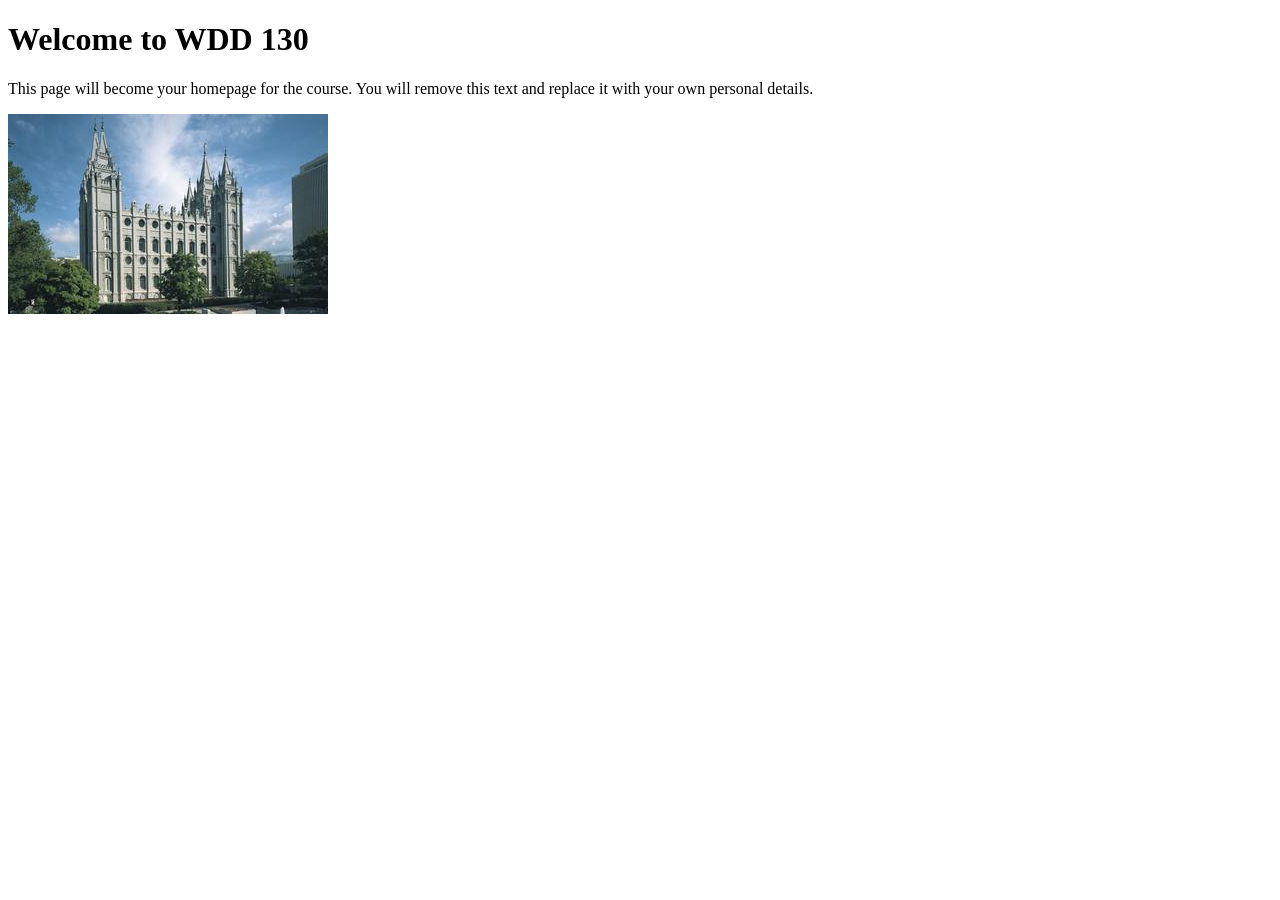
==== index.html @ 5ace6c63 "Initial commit" ====
<!DOCTYPE html>
<html lang="en">

<head>
    <meta charset="UTF-8">
    <meta name="viewport" content="width=device-width, initial-scale=1.0">
    <title>WDD 130 | Personal Homepage</title>
</head>

<body>
    <h1>Welcome to WDD 130</h1>
    <p>This page will become your homepage for the course. You will remove this text and replace it with your own personal details.</p>

    <img src="images/salt-lake-temple.jpg" alt="The Salt Lake Temple.">
</body>

</html>
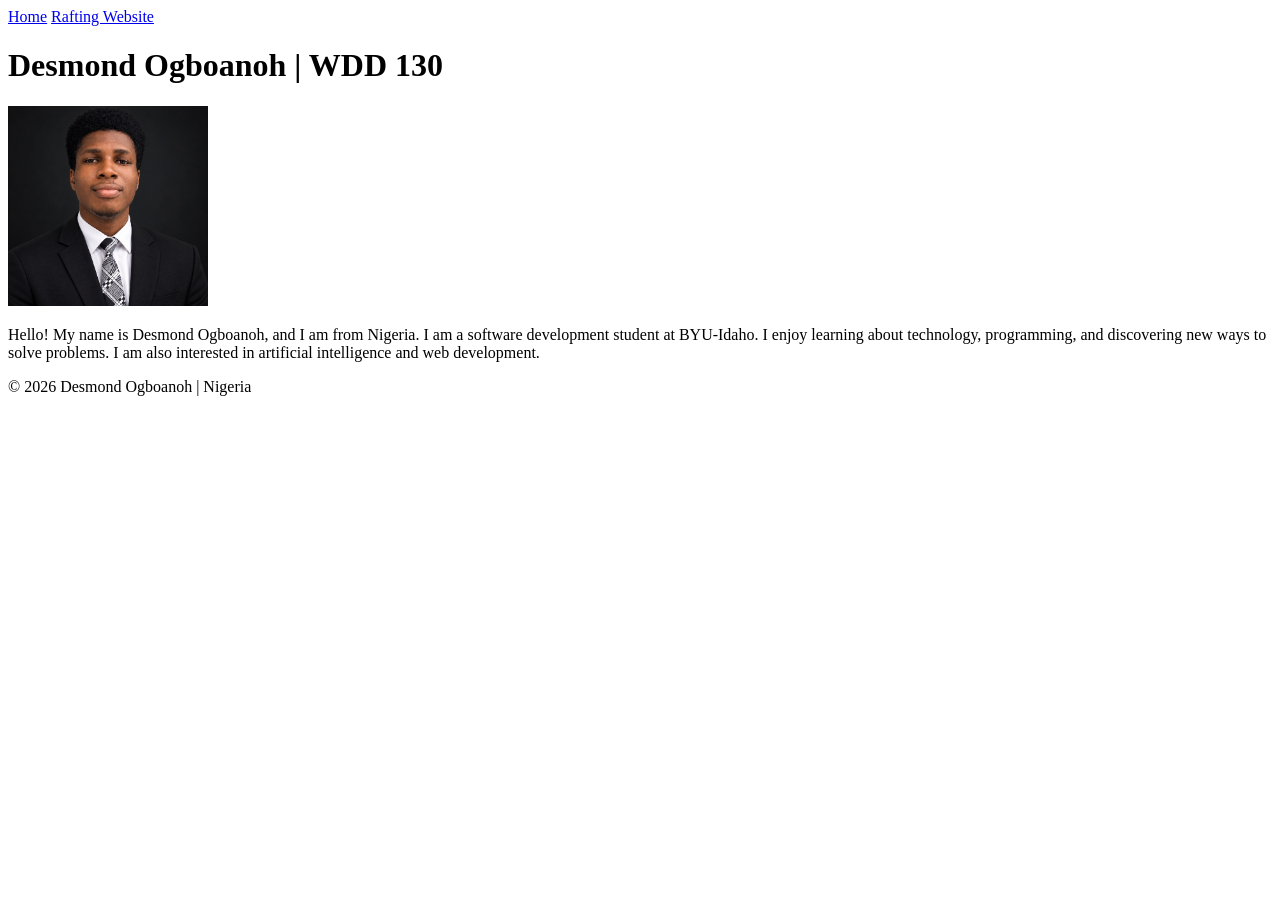
==== commit 4b28ac41: "Complete wdd homepage changes" ====
--- a/index.html
+++ b/index.html
@@ -1,17 +1,37 @@
 <!DOCTYPE html>
-<html lang="en">
+<html lang="en-US">
 
 <head>
-    <meta charset="UTF-8">
+    <meta charset="utf-8">
     <meta name="viewport" content="width=device-width, initial-scale=1.0">
-    <title>WDD 130 | Personal Homepage</title>
+    <title>Desmond Ogboanoh | WDD 130</title>
 </head>
 
 <body>
-    <h1>Welcome to WDD 130</h1>
-    <p>This page will become your homepage for the course. You will remove this text and replace it with your own personal details.</p>
+    <header>
+        <nav>
+            <a href="#">Home</a>
+            <a href="wwr/">Rafting Website</a>
+        </nav>
+    </header>
 
-    <img src="images/salt-lake-temple.jpg" alt="The Salt Lake Temple.">
+    <main>
+        <h1>Desmond Ogboanoh | WDD 130</h1>
+
+        <img src="images/Desmond_profile.jpg" alt="Hello, my name is Desmond Ogboanoh" width="200">
+
+        <p>
+            Hello! My name is Desmond Ogboanoh, and I am from Nigeria.
+            I am a software development student at BYU-Idaho.
+            I enjoy learning about technology, programming, and
+            discovering new ways to solve problems. I am also
+            interested in artificial intelligence and web development.
+        </p>
+    </main>
+
+    <footer>
+        <p>&copy; 2026 Desmond Ogboanoh | Nigeria</p>
+    </footer>
 </body>
 
 </html>
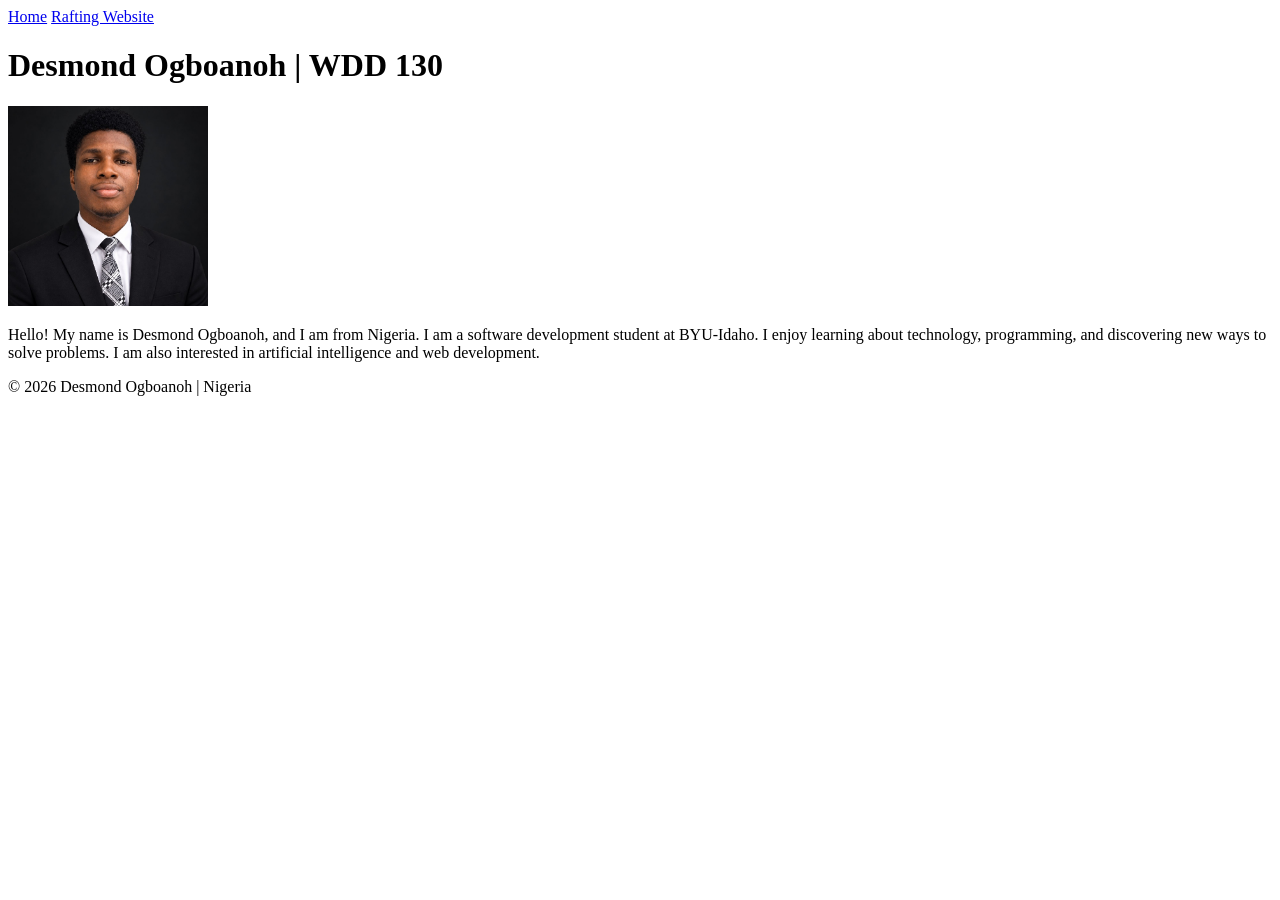
==== commit 41a84902: "Updated file name" ====
--- a/index.html
+++ b/index.html
@@ -18,7 +18,7 @@
     <main>
         <h1>Desmond Ogboanoh | WDD 130</h1>
 
-        <img src="images/Desmond_profile.jpg" alt="Hello, my name is Desmond Ogboanoh" width="200">
+        <img src="images/profile.jpg" alt="Hello, my name is Desmond Ogboanoh" width="200">
 
         <p>
             Hello! My name is Desmond Ogboanoh, and I am from Nigeria.
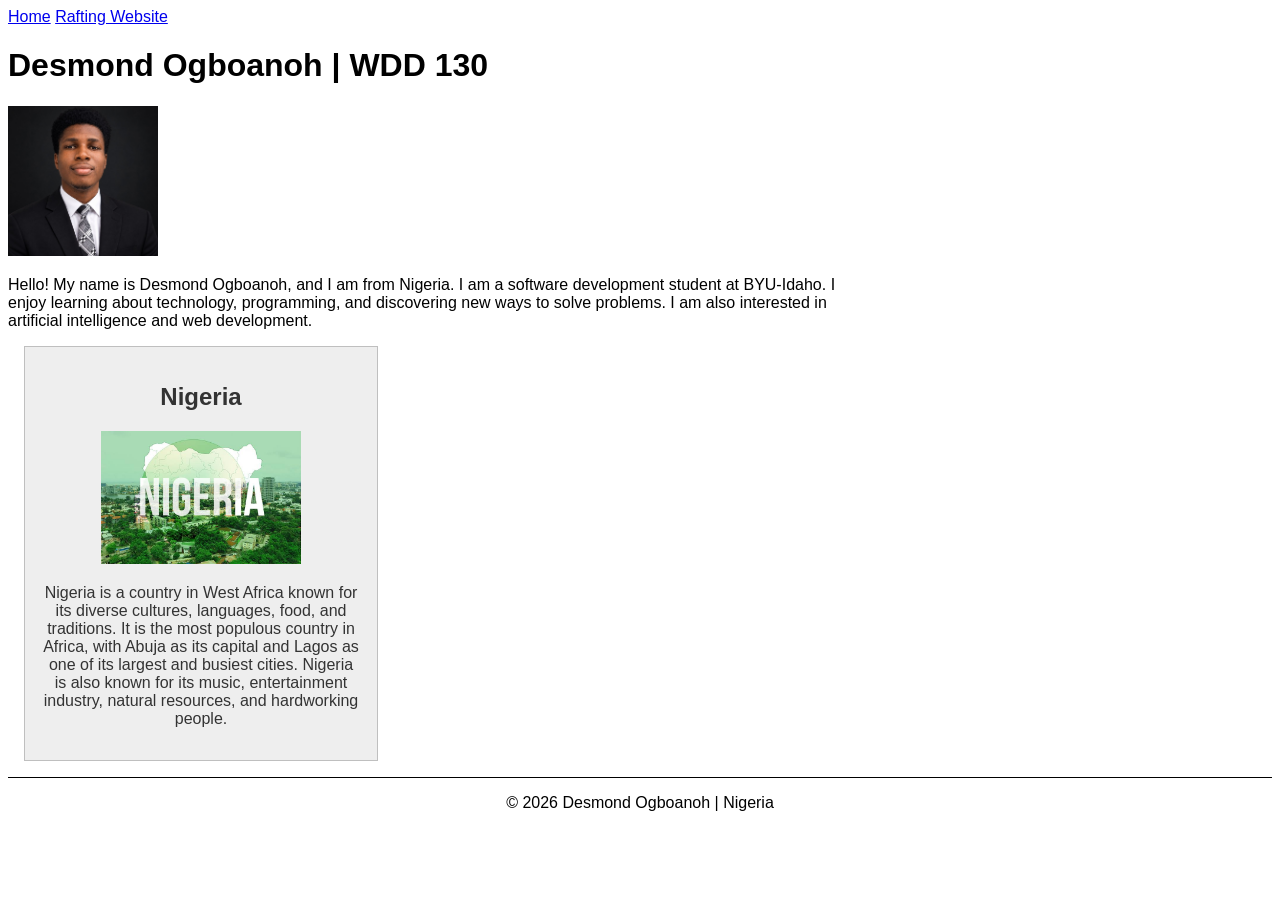
==== commit 60d0e46f: "Completed week 2 Assignment" ====
--- a/index.html
+++ b/index.html
@@ -5,6 +5,9 @@
     <meta charset="utf-8">
     <meta name="viewport" content="width=device-width, initial-scale=1.0">
     <title>Desmond Ogboanoh | WDD 130</title>
+    <meta name="description" content="Desmond Ogboanoh's WDD 130 homepage. A personal introduction to my studies, interests, and background.">
+    <meta name="author" content="Desmond Ogboanoh">
+    <link rel="stylesheet" href="styles/styles.css">
 </head>
 
 <body>
@@ -28,6 +31,17 @@
             interested in artificial intelligence and web development.
         </p>
     </main>
+    <aside>
+        <h2>Nigeria</h2>
+        <img src="images/nigeria.jpg" alt="Beautiful landscape in Nigeria">
+        <p>
+            Nigeria is a country in West Africa known for its diverse cultures,
+            languages, food, and traditions. It is the most populous country
+            in Africa, with Abuja as its capital and Lagos as one of its
+            largest and busiest cities. Nigeria is also known for its music,
+            entertainment industry, natural resources, and hardworking people.
+        </p>
+    </aside>
 
     <footer>
         <p>&copy; 2026 Desmond Ogboanoh | Nigeria</p>
--- a/styles/styles.css
+++ b/styles/styles.css
@@ -0,0 +1,37 @@
+body {
+    font-family: Arial, sans-serif;
+}
+
+main {
+    max-width: 840px;
+}
+
+main img {
+    width: 150px;
+    height: auto;
+}
+
+p {
+    padding: 0;
+}
+
+aside {
+    width: 20rem;
+    margin: 1rem;
+    border: 1px solid rgb(0 0 0 / 0.2);
+    padding: 1rem;
+    background-color: #eee;
+    color: #333;
+    text-align: center;
+}
+
+aside img {
+    width: 200px;
+    height: auto;
+}
+
+footer {
+    margin-top: 15px;
+    border-top: 1px solid #000;
+    text-align: center;
+}
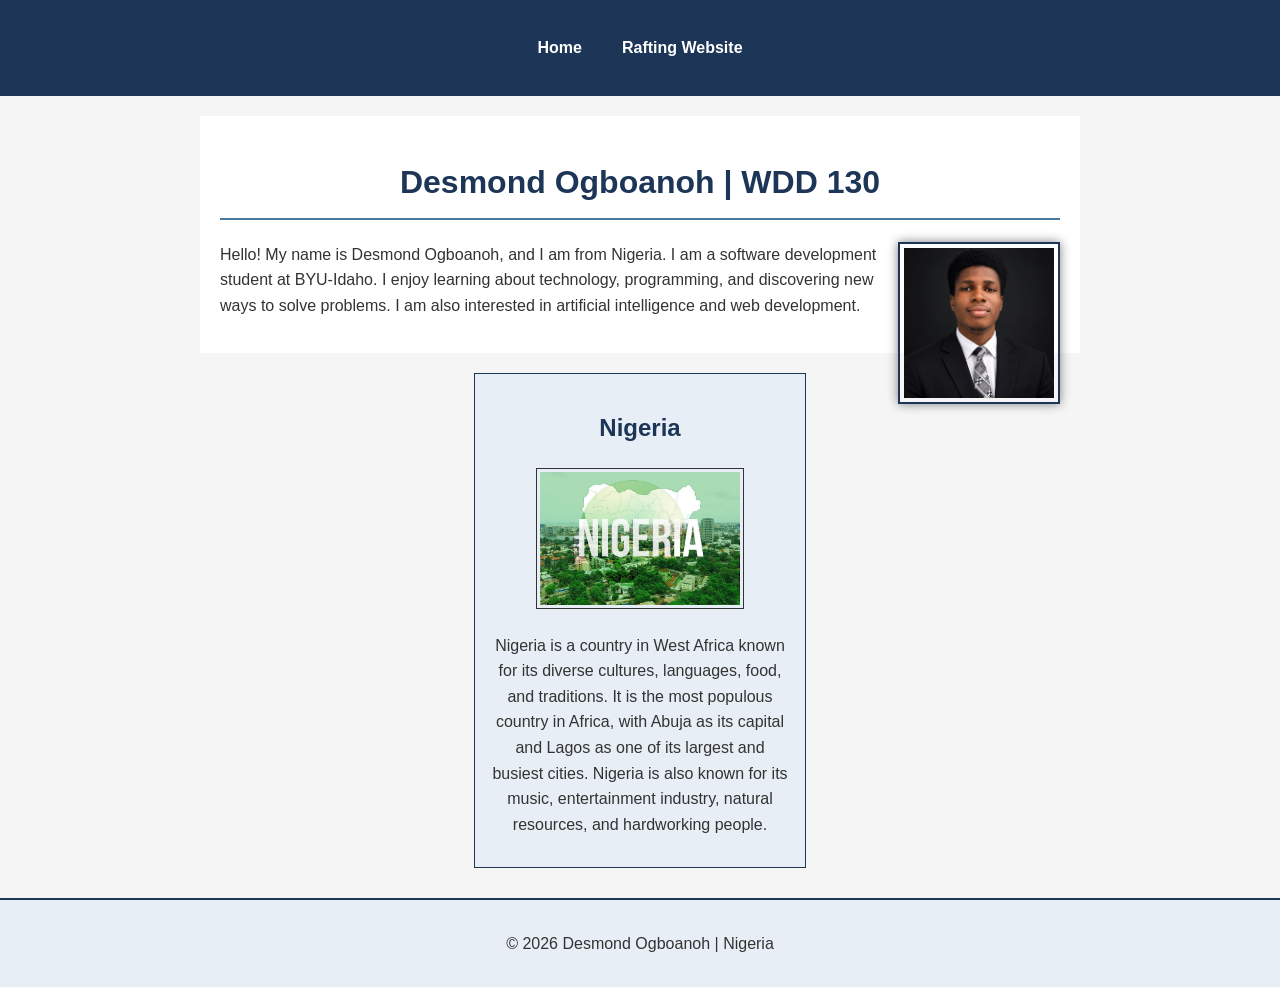
==== commit 10d67afc: "Made corrections for the week 2 assignments" ====
--- a/index.html
+++ b/index.html
@@ -5,7 +5,7 @@
     <meta charset="utf-8">
     <meta name="viewport" content="width=device-width, initial-scale=1.0">
     <title>Desmond Ogboanoh | WDD 130</title>
-    <meta name="description" content="Desmond Ogboanoh's WDD 130 homepage. A personal introduction to my studies, interests, and background.">
+    <meta name="description" content="Welcome to the personal homepage of Desmond Ogboanoh, a WDD 130 student from Nigeria. I am studying software development through BYU-Pathway Worldwide, where I am developing my programming and web design skills. I enjoy exploring technology, solving problems, learning new things, and discovering innovative ways to use technology to make a positive difference in people's lives.">
     <meta name="author" content="Desmond Ogboanoh">
     <link rel="stylesheet" href="styles/styles.css">
 </head>
--- a/styles/styles.css
+++ b/styles/styles.css
@@ -1,37 +1,117 @@
 body {
-    font-family: Arial, sans-serif;
+    font-family: Arial, Helvetica, sans-serif;
+    font-size: 16px;
+    line-height: 1.6;
+    margin: 0;
+    padding: 0;
+    background-color: #f5f5f5;
+    color: #333;
+}
+
+header {
+    background-color: #1d3557;
+    padding: 10px;
+}
+
+nav {
+    background-color: #1d3557;
+    padding: 15px;
+    display: flex;
+    justify-content: center;
+    gap: 20px;
+}
+
+nav a {
+    color: white;
+    padding: 10px;
+    display: block;
+    text-decoration: none;
+    font-weight: bold;
+}
+
+nav a:hover {
+    background-color: #457b9d;
+    border-radius: 5px;
 }
 
 main {
     max-width: 840px;
+    margin: 20px auto;
+    padding: 20px;
+    background-color: white;
+}
+
+h1 {
+    color: #1d3557;
+    text-align: center;
+    border-bottom: 2px solid #457b9d;
+    padding-bottom: 10px;
 }
 
 main img {
     width: 150px;
     height: auto;
+    border: 2px solid #1d3557;
+    padding: 4px;
+    box-shadow: 0 0 10px gray;
+    float: right;
+    margin: 0 0 15px 15px;
 }
 
 p {
     padding: 0;
+    margin-bottom: 15px;
 }
 
 aside {
-    width: 20rem;
-    margin: 1rem;
-    border: 1px solid rgb(0 0 0 / 0.2);
-    padding: 1rem;
-    background-color: #eee;
+    width: 300px;
+    margin: 20px auto;
+    border: 1px solid #1d3557;
+    padding: 15px;
+    background-color: #e8eef5;
     color: #333;
     text-align: center;
+}
+
+aside h2 {
+    color: #1d3557;
 }
 
 aside img {
     width: 200px;
     height: auto;
+    border: 1px solid #333;
+    padding: 3px;
 }
 
 footer {
-    margin-top: 15px;
-    border-top: 1px solid #000;
+    margin-top: 30px;
+    border-top: 2px solid #1d3557;
     text-align: center;
+    padding: 15px;
+    background-color: #e8eef5;
 }
+
+@media screen and (max-width: 600px) {
+    nav {
+        flex-direction: column;
+        align-items: center;
+        gap: 5px;
+    }
+
+    main {
+        margin: 10px;
+        padding: 15px;
+    }
+
+    main img {
+        float: none;
+        display: block;
+        margin: 0 auto 15px;
+    }
+
+    aside {
+        width: auto;
+        margin: 15px;
+    }
+}
